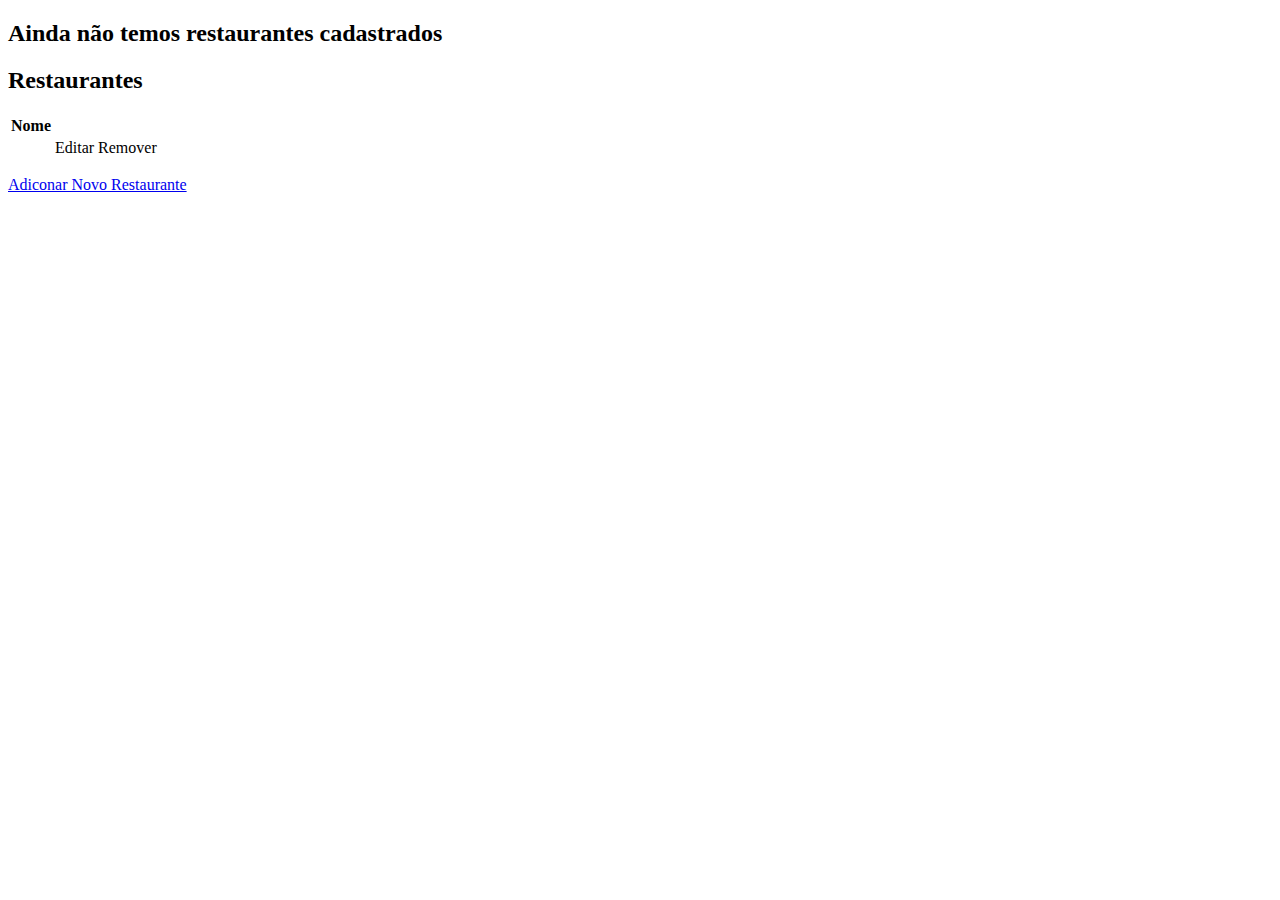
==== src/main/resources/templates/index.html @ 1ca8047a "funcionalidades Basicas" ====
<!DOCTYPE html>
<html lang="en">
<head>
    <meta charset="UTF-8">
    <title>Title</title>
</head>
<body>
    <div th:switch="${restaurantes}">
        <h2 th:case="null">Ainda não temos restaurantes cadastrados</h2>
        <div th:case="*">
            <h2>Restaurantes</h2>
            <table>
                <thead>
                <tr>
                    <th>Nome</th>
                </tr>
                </thead>
                <tr th:each="restaurante: ${restaurantes}">
                    <td th:text="${restaurante.nome}"></td>
                    <td><a th:href="@{/iditar/{id}(id=${restaurante.id})}">Editar</a></td>
                    <td><a th:href="@{/remover/{id}(id=${restaurante.id})}">Remover</a></td>

                </tr>
            </table>
        </div>
        <p><a href="/novo-restaurante">Adiconar Novo Restaurante</a></p>
    </div>
</body>
</html>
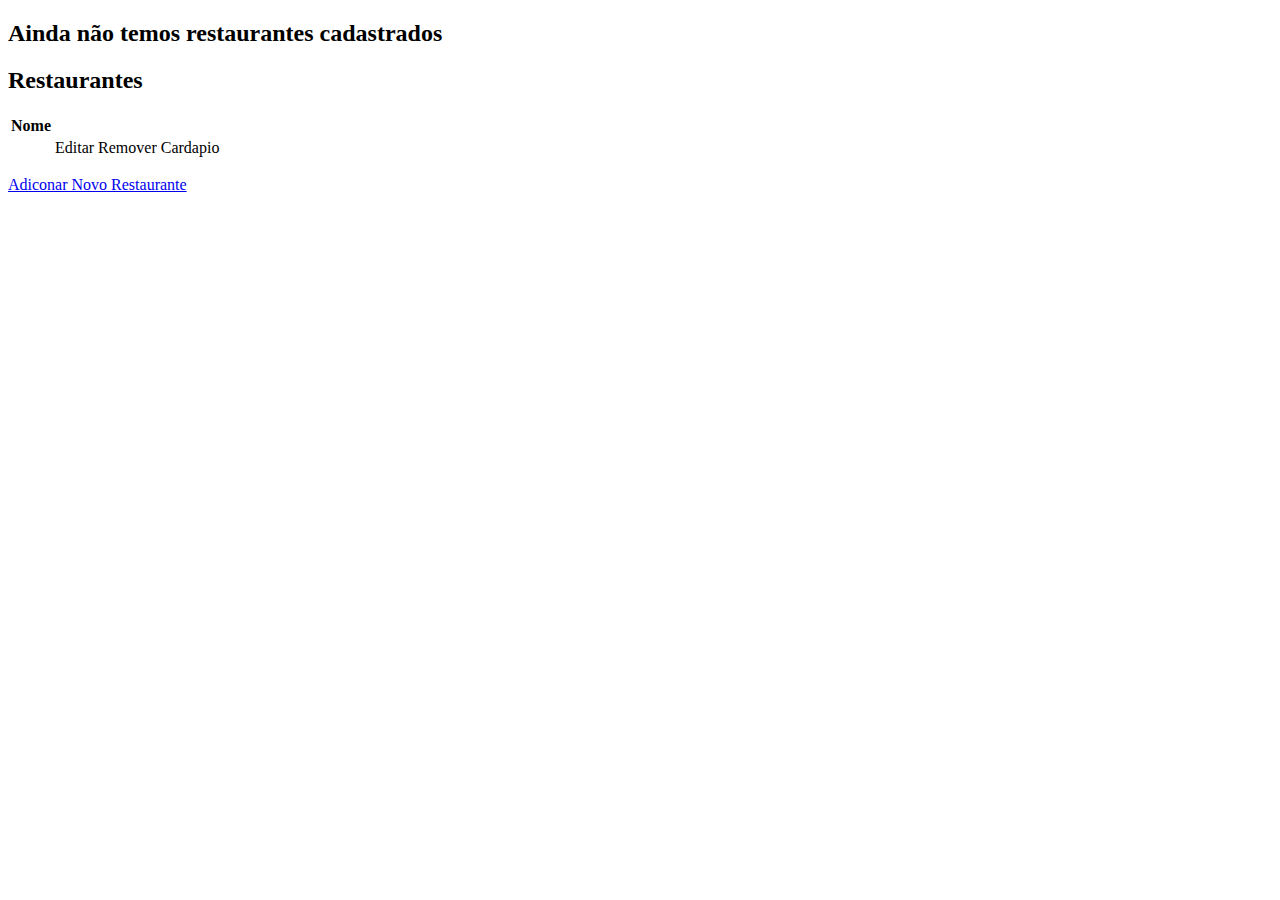
==== commit fefef5a8: "cardapio inicial" ====
--- a/src/main/resources/templates/index.html
+++ b/src/main/resources/templates/index.html
@@ -19,6 +19,8 @@
                     <td th:text="${restaurante.nome}"></td>
                     <td><a th:href="@{/iditar/{id}(id=${restaurante.id})}">Editar</a></td>
                     <td><a th:href="@{/remover/{id}(id=${restaurante.id})}">Remover</a></td>
+                    <td><a th:href="@{/detalhes/{id}(id=${restaurante.id})}">Cardapio</a></td>
+
 
                 </tr>
             </table>
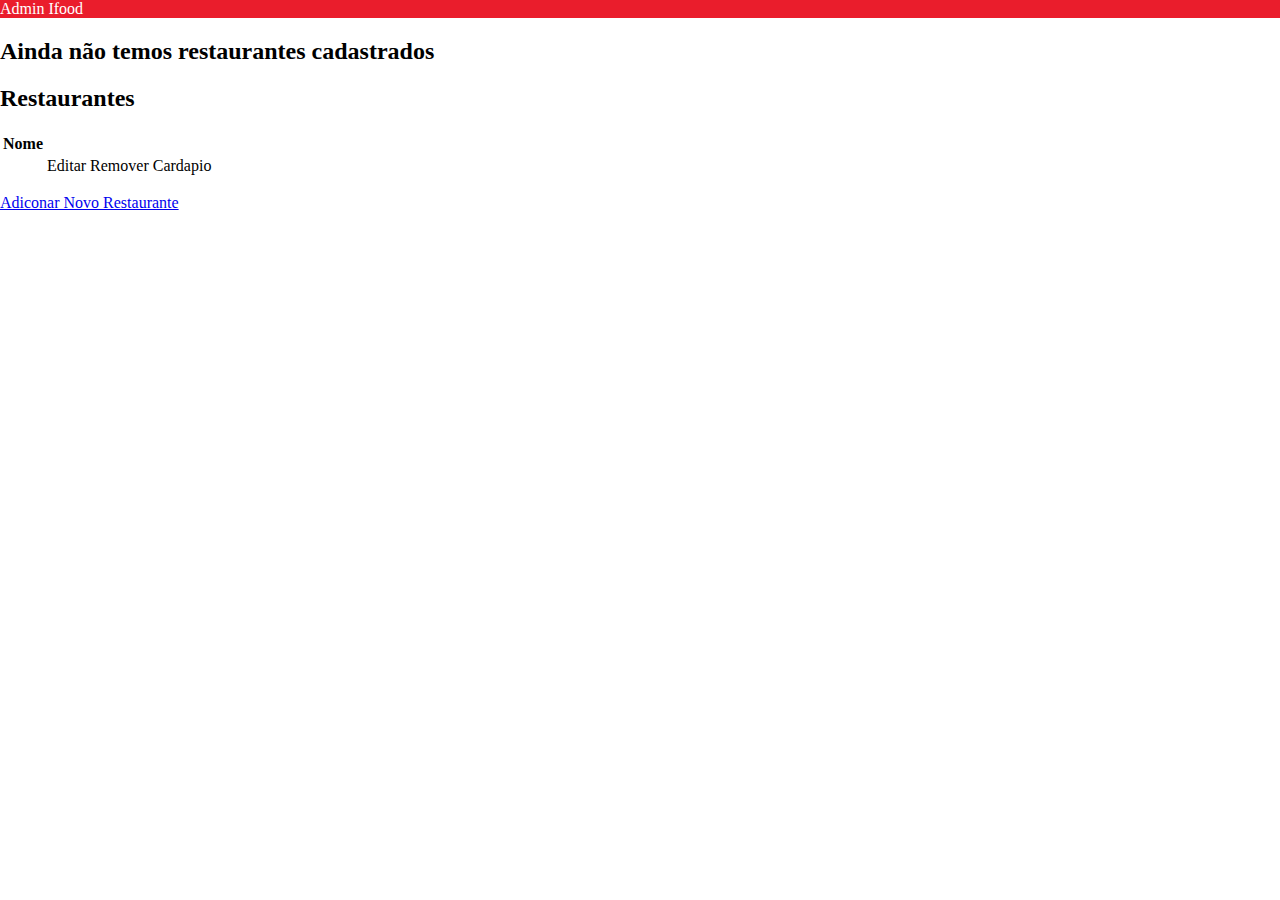
==== commit 3bdefa31: "Add todas as funcionalidades" ====
--- a/src/main/resources/templates/index.html
+++ b/src/main/resources/templates/index.html
@@ -2,9 +2,12 @@
 <html lang="en">
 <head>
     <meta charset="UTF-8">
-    <title>Title</title>
+    <title>Admin ifood</title>
 </head>
-<body>
+<body style="margin: 0px;">
+    <div style="width: 100%; display:flex ; justify-content: left; background-color: #EA1D2C;">
+        <span style="color: #fff;">Admin Ifood</span>
+    </div>
     <div th:switch="${restaurantes}">
         <h2 th:case="null">Ainda não temos restaurantes cadastrados</h2>
         <div th:case="*">
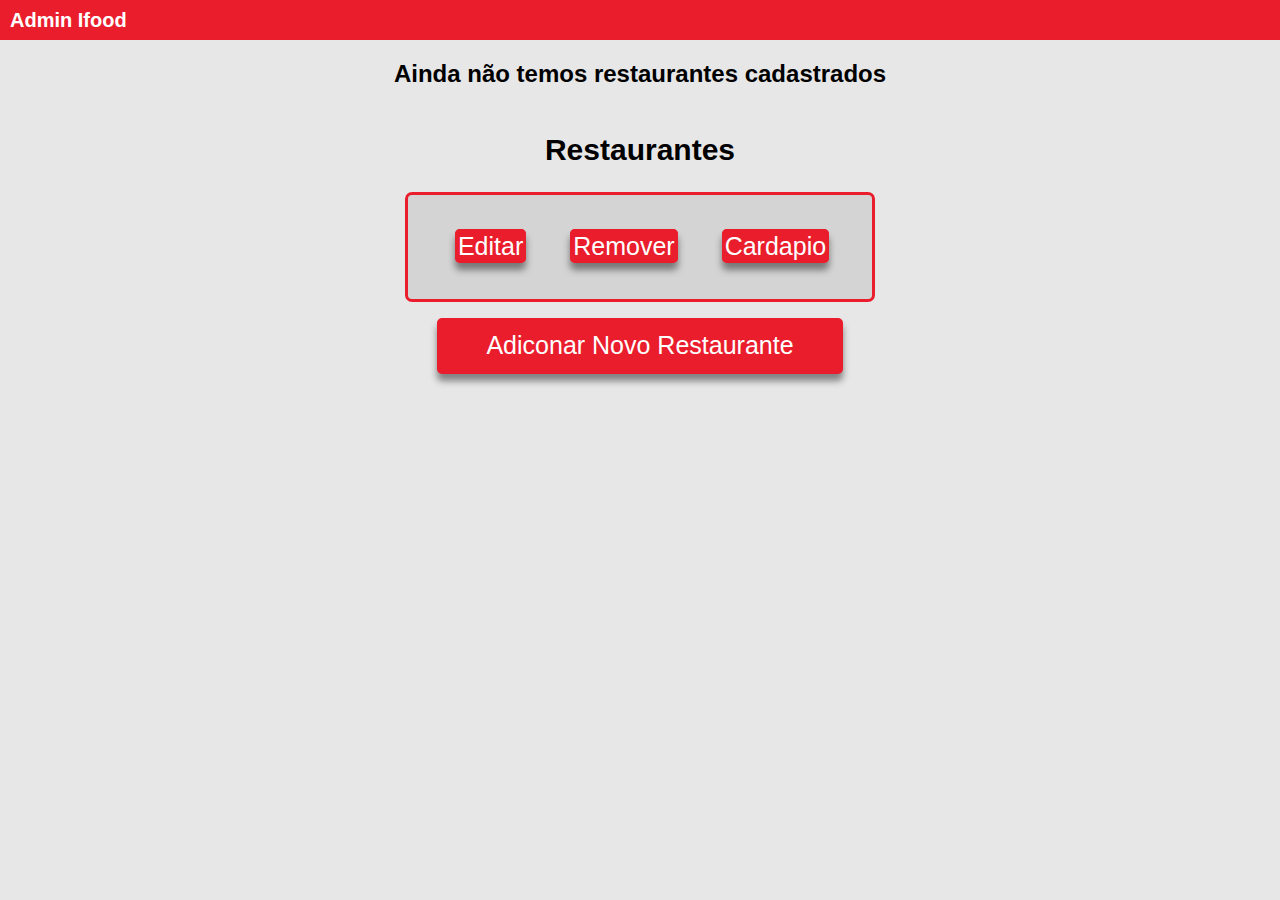
==== commit 15a187b4: "adiconar css" ====
--- a/src/main/resources/templates/index.html
+++ b/src/main/resources/templates/index.html
@@ -4,31 +4,87 @@
     <meta charset="UTF-8">
     <title>Admin ifood</title>
 </head>
-<body style="margin: 0px;">
-    <div style="width: 100%; display:flex ; justify-content: left; background-color: #EA1D2C;">
-        <span style="color: #fff;">Admin Ifood</span>
+<body >
+    <div  class="header">
+        <span>Admin Ifood</span>
     </div>
-    <div th:switch="${restaurantes}">
+    <div th:switch="${restaurantes}" style=" width: 100%; display:flex; align-items: center; justify-content: center; flex-direction: column;">
         <h2 th:case="null">Ainda não temos restaurantes cadastrados</h2>
         <div th:case="*">
-            <h2>Restaurantes</h2>
-            <table>
-                <thead>
-                <tr>
-                    <th>Nome</th>
-                </tr>
-                </thead>
-                <tr th:each="restaurante: ${restaurantes}">
-                    <td th:text="${restaurante.nome}"></td>
-                    <td><a th:href="@{/iditar/{id}(id=${restaurante.id})}">Editar</a></td>
-                    <td><a th:href="@{/remover/{id}(id=${restaurante.id})}">Remover</a></td>
-                    <td><a th:href="@{/detalhes/{id}(id=${restaurante.id})}">Cardapio</a></td>
+            <div style="width: 100%; display: flex; justify-content: center;">
 
+                <h2 style="font-size: 30px;">Restaurantes</h2>
+            </div>
+            
+            <div style="border: #EA1D2C 3px solid ; border-radius: 7px; font-size: 25px; background-color: rgba(0, 0, 0, 0.082);">
 
-                </tr>
-            </table>
+                <table style="margin:20px; color: #000000bd;">
+                    
+                    <tr th:each="restaurante: ${restaurantes}">
+                        <td style="font-weight: 600;" th:text="${restaurante.nome}"></td>
+                        <td><a th:href="@{/iditar/{id}(id=${restaurante.id})}">Editar</a></td>
+                        <td><a th:href="@{/remover/{id}(id=${restaurante.id})}">Remover</a></td>
+                        <td><a th:href="@{/detalhes/{id}(id=${restaurante.id})}">Cardapio</a></td>
+    
+    
+                    </tr>
+                </table>
+            </div>
         </div>
         <p><a href="/novo-restaurante">Adiconar Novo Restaurante</a></p>
     </div>
 </body>
-</html>+</html>
+
+<style>
+    body{
+        margin: 0px;  font-family: 'Trebuchet MS', sans-serif; background-color: #e7e7e7;
+    }
+    .header{
+        display:flex ; 
+        justify-content: left; 
+        align-items: center;
+
+        background-color: #EA1D2C; 
+        height: 40px;
+        width: 100%; 
+    }
+
+    .header >span{
+        margin-left:10px; color: #fff; font-weight: bold; font-size: 20px;
+    }
+    td > a{
+        text-decoration: none;
+        color: #fff;
+        border: #EA1D2C solid 3px;
+        background-color: #EA1D2C;
+       
+        border-radius: 5px;
+        height: 20px; 
+        margin: 0px 20px 0px 20px;
+        box-shadow: 0px 7px 7px 0px #00000071 ;
+    }
+    tr{
+        height: 60px;
+    }
+    p{
+        display: flex;
+    }
+    p > a {
+        display: flex;
+        align-items: center;
+        justify-content: center;
+        text-decoration: none;
+        color: #fff;
+        border: #EA1D2C solid 3px;
+        background-color: #EA1D2C;
+        height: 50px;
+        width: 400px;
+        border-radius: 5px;
+        font-size: 25px;
+        margin: 0px 20px 0px 20px;
+        box-shadow: 0px 7px 7px 0px #00000071 ;
+        text-align: center;
+    }
+    
+</style>